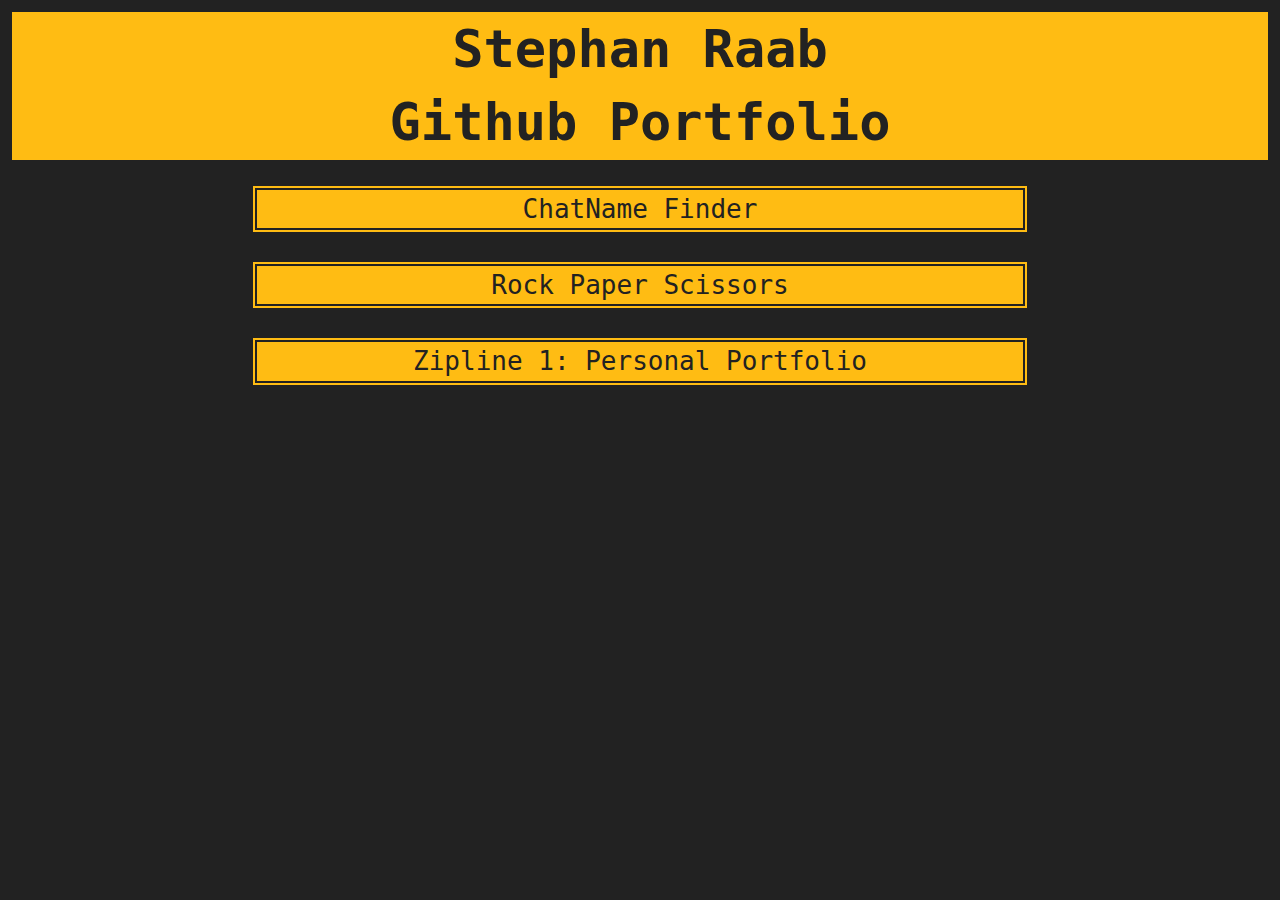
==== index.html @ 5f48d403 "DRY" ====
<!doctype html>
<html class="no-js" lang="">
    <head>
        <meta charset="utf-8">
        <meta http-equiv="x-ua-compatible" content="ie=edge">
        <title>Stephan Raab Github Portfolio</title>
        <meta name="description" content="">
        <meta name="viewport" content="width=device-width, initial-scale=1">

        <link rel="icon" type="image/png" href="favicon.ico">
        <!-- Place favicon.ico in the root directory -->

        <link rel="stylesheet" href="css/normalize.css">
        <link rel="stylesheet" href="css/main.css">
        <script src="js/vendor/modernizr-2.8.3.min.js"></script>
    </head>
    <body>
        <!--[if lt IE 8]>
            <p class="browserupgrade">You are using an <strong>outdated</strong> browser. Please <a href="http://browsehappy.com/">upgrade your browser</a> to improve your experience.</p>
        <![endif]-->

        <!-- Add your site or application content here -->
        <div class="header">
          <h1>Stephan Raab <br>
            Github Portfolio</h1>
        </div>
          <div class="itemContainer">
              <a href="http://stephanraab.github.io/ChatName-Finder/" class="item">ChatName Finder</a>
              <a href="http://stephanraab.github.io/Rock-Paper-Scissors/" class="item">Rock Paper Scissors</a>
              <a href="http://stephanraab.github.io/Zipline-Build-a-Personal-Portfolio-Webpage/" class="item">Zipline 1: Personal Portfolio</a>
          </div>


        <script src="https://ajax.googleapis.com/ajax/libs/jquery/1.11.3/jquery.min.js"></script>
        <script>window.jQuery || document.write('<script src="js/vendor/jquery-1.11.3.min.js"><\/script>')</script>
        <script src="js/plugins.js"></script>
        <script src="js/main.js"></script>

        <!-- Google Analytics: change UA-XXXXX-X to be your site's ID. -->
        <script>
            (function(b,o,i,l,e,r){b.GoogleAnalyticsObject=l;b[l]||(b[l]=
            function(){(b[l].q=b[l].q||[]).push(arguments)});b[l].l=+new Date;
            e=o.createElement(i);r=o.getElementsByTagName(i)[0];
            e.src='https://www.google-analytics.com/analytics.js';
            r.parentNode.insertBefore(e,r)}(window,document,'script','ga'));
            ga('create','UA-XXXXX-X','auto');ga('send','pageview');
        </script>
    </body>
</html>
---- css/main.css ----
/*! HTML5 Boilerplate v5.2.0 | MIT License | https://html5boilerplate.com/ */

/*
 * What follows is the result of much research on cross-browser styling.
 * Credit left inline and big thanks to Nicolas Gallagher, Jonathan Neal,
 * Kroc Camen, and the H5BP dev community and team.
 */

/* ==========================================================================
   Base styles: opinionated defaults
   ========================================================================== */

html {
    color: #222;
    font-size: 1em;
    line-height: 1.4;
}

/*
 * Remove text-shadow in selection highlight:
 * https://twitter.com/miketaylr/status/12228805301
 *
 * These selection rule sets have to be separate.
 * Customize the background color to match your design.
 */

/*
 * A better looking default horizontal rule
 */

hr {
    display: block;
    height: 1px;
    border: 0;
    border-top: 1px solid #ccc;
    margin: 1em 0;
    padding: 0;
}

/*
 * Remove the gap between audio, canvas, iframes,
 * images, videos and the bottom of their containers:
 * https://github.com/h5bp/html5-boilerplate/issues/440
 */

audio,
canvas,
iframe,
img,
svg,
video {
    vertical-align: middle;
}

/*
 * Remove default fieldset styles.
 */

fieldset {
    border: 0;
    margin: 0;
    padding: 0;
}

/*
 * Allow only vertical resizing of textareas.
 */

textarea {
    resize: vertical;
}

/* ==========================================================================
   Browser Upgrade Prompt
   ========================================================================== */

.browserupgrade {
    margin: 0.2em 0;
    background: #ccc;
    color: #000;
    padding: 0.2em 0;
}

/* ==========================================================================
   Author's custom styles
   ========================================================================== */
*{
  padding: 1px;
  font-family: monospace;
}
h1{
  font-size: 4em;
  padding: 0px;
  margin: 0px;
}

body{
  background-color: #222;
  flex-direction: column;
  align-items: center;
}

a{
  color: #222;
  text-decoration: none;
  font-size: 2em;
}

.header{
  background-color: #ffbc13;
  color: #222;
  margin: 1.3em;
  text-align: center;
  margin: 10px;
}

.itemContainer{
  display: flex;
  flex-direction: column;
  align-items: center;
}

.item{
  display: flex;
  align-items: center;
  flex-direction: column;
  text-align: center;
  background-color: #ffbc13;
  border: 6px double #222;
  border-radius: 2px;
  width: 60%;
  margin: .5em 0;
}

.item:hover{
  background-color: #222;
  color: #ffbc13;
  border: 6px double #ffbc13;
  cursor: pointer;
}


/* ==========================================================================
   Helper classes
   ========================================================================== */

/*
 * Hide visually and from screen readers:
 */

.hidden {
    display: none !important;
}

/*
 * Hide only visually, but have it available for screen readers:
 * http://snook.ca/archives/html_and_css/hiding-content-for-accessibility
 */

.visuallyhidden {
    border: 0;
    clip: rect(0 0 0 0);
    height: 1px;
    margin: -1px;
    overflow: hidden;
    padding: 0;
    position: absolute;
    width: 1px;
}

/*
 * Extends the .visuallyhidden class to allow the element
 * to be focusable when navigated to via the keyboard:
 * https://www.drupal.org/node/897638
 */

.visuallyhidden.focusable:active,
.visuallyhidden.focusable:focus {
    clip: auto;
    height: auto;
    margin: 0;
    overflow: visible;
    position: static;
    width: auto;
}

/*
 * Hide visually and from screen readers, but maintain layout
 */

.invisible {
    visibility: hidden;
}

/*
 * Clearfix: contain floats
 *
 * For modern browsers
 * 1. The space content is one way to avoid an Opera bug when the
 *    `contenteditable` attribute is included anywhere else in the document.
 *    Otherwise it causes space to appear at the top and bottom of elements
 *    that receive the `clearfix` class.
 * 2. The use of `table` rather than `block` is only necessary if using
 *    `:before` to contain the top-margins of child elements.
 */

.clearfix:before,
.clearfix:after {
    content: " "; /* 1 */
    display: table; /* 2 */
}

.clearfix:after {
    clear: both;
}

/* ==========================================================================
   EXAMPLE Media Queries for Responsive Design.
   These examples override the primary ('mobile first') styles.
   Modify as content requires.
   ========================================================================== */

@media only screen and (min-width: 35em) {
    /* Style adjustments for viewports that meet the condition */
}

@media print,
       (-webkit-min-device-pixel-ratio: 1.25),
       (min-resolution: 1.25dppx),
       (min-resolution: 120dpi) {
    /* Style adjustments for high resolution devices */
}

/* ==========================================================================
   Print styles.
   Inlined to avoid the additional HTTP request:
   http://www.phpied.com/delay-loading-your-print-css/
   ========================================================================== */

@media print {
    *,
    *:before,
    *:after {
        background: transparent !important;
        color: #000 !important; /* Black prints faster:
                                   http://www.sanbeiji.com/archives/953 */
        box-shadow: none !important;
        text-shadow: none !important;
    }

    a,

    a[href]:after {
        content: " (" attr(href) ")";
    }

    abbr[title]:after {
        content: " (" attr(title) ")";
    }

    /*
     * Don't show links that are fragment identifiers,
     * or use the `javascript:` pseudo protocol
     */

    a[href^="#"]:after,
    a[href^="javascript:"]:after {
        content: "";
    }

    pre,
    blockquote {
        border: 1px solid #999;
        page-break-inside: avoid;
    }

    /*
     * Printing Tables:
     * http://css-discuss.incutio.com/wiki/Printing_Tables
     */

    thead {
        display: table-header-group;
    }

    tr,
    img {
        page-break-inside: avoid;
    }

    img {
        max-width: 100% !important;
    }

    p,
    h2,
    h3 {
        orphans: 3;
        widows: 3;
    }

    h2,
    h3 {
        page-break-after: avoid;
    }
}
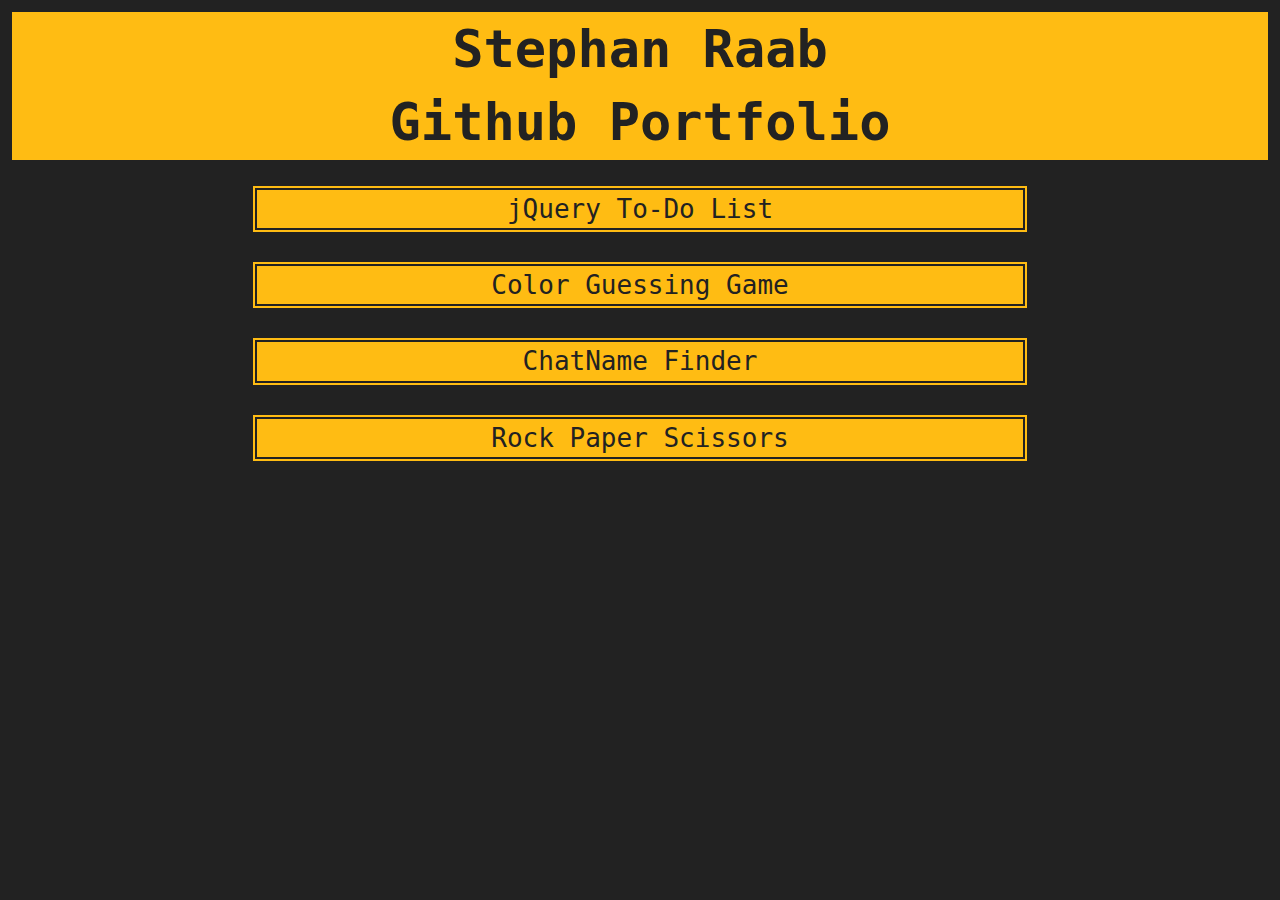
==== commit 1480cb7d: "webdev bootcamp projects" ====
--- a/index.html
+++ b/index.html
@@ -25,11 +25,11 @@
             Github Portfolio</h1>
         </div>
           <div class="itemContainer">
-              <a href="http://stephanraab.github.io/ChatName-Finder/" class="item">ChatName Finder</a>
-              <a href="http://stephanraab.github.io/Rock-Paper-Scissors/" class="item">Rock Paper Scissors</a>
-              <a href="http://stephanraab.github.io/Zipline-Build-a-Personal-Portfolio-Webpage/" class="item">Zipline 1: Personal Portfolio</a>
+              <a href="https://stephanraab.github.io/webdevBootcamp-jQuery-ToDoList/" class="links" target="_blank">jQuery To-Do List</a>
+              <a href="http://stephanraab.github.io/Rock-Paper-Scissors/" class="links" target="_blank">Color Guessing Game</a>
+              <a href="http://stephanraab.github.io/ChatName-Finder/" class="links" target="_blank">ChatName Finder</a>
+              <a href="http://stephanraab.github.io/Rock-Paper-Scissors/" class="links" target="_blank">Rock Paper Scissors</a>
           </div>
-
 
         <script src="https://ajax.googleapis.com/ajax/libs/jquery/1.11.3/jquery.min.js"></script>
         <script>window.jQuery || document.write('<script src="js/vendor/jquery-1.11.3.min.js"><\/script>')</script>
--- a/css/main.css
+++ b/css/main.css
@@ -120,7 +120,7 @@
   align-items: center;
 }
 
-.item{
+.links{
   display: flex;
   align-items: center;
   flex-direction: column;
@@ -132,7 +132,7 @@
   margin: .5em 0;
 }
 
-.item:hover{
+.links:hover {
   background-color: #222;
   color: #ffbc13;
   border: 6px double #ffbc13;
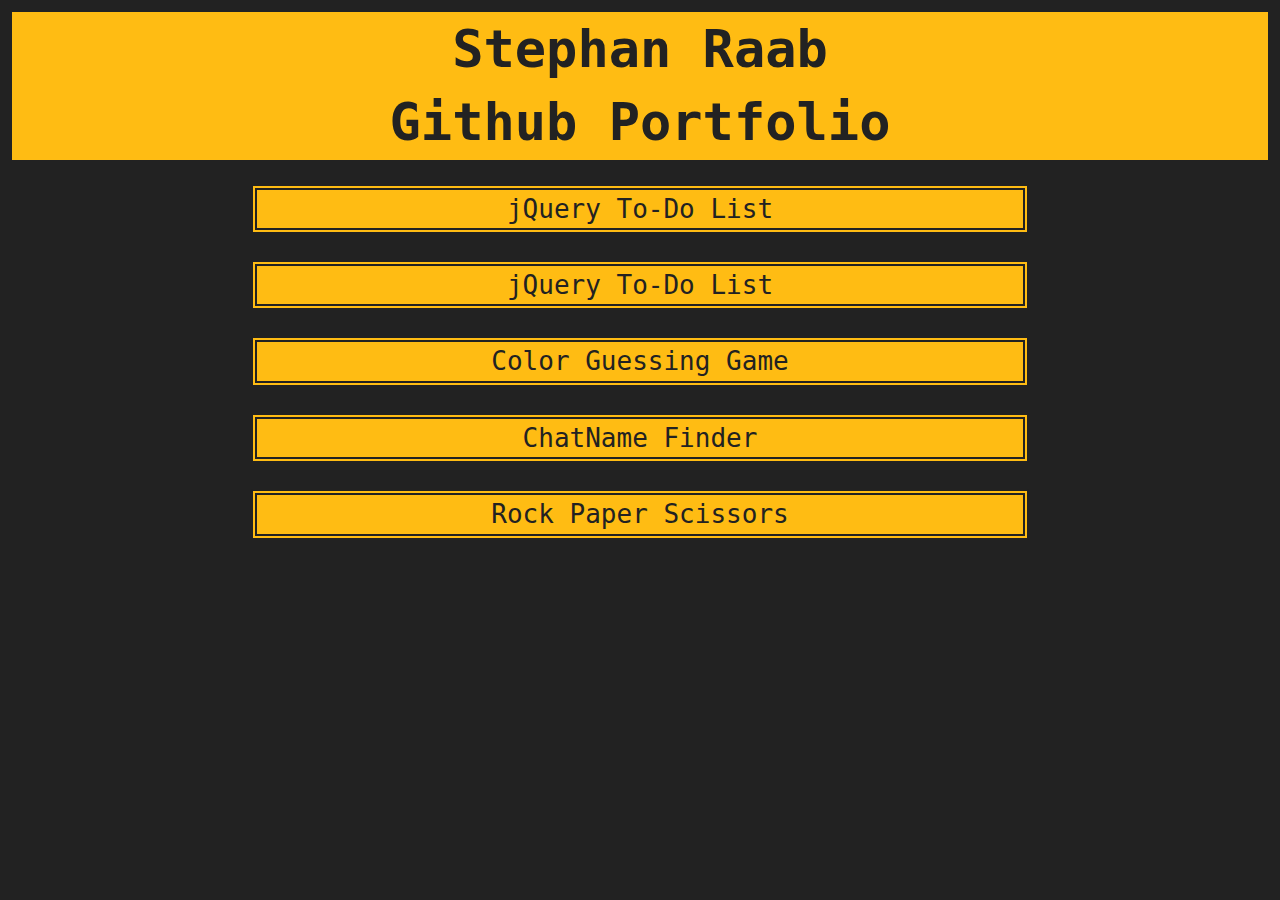
==== commit 88a67be2: "patatap clone added" ====
--- a/index.html
+++ b/index.html
@@ -24,11 +24,12 @@
           <h1>Stephan Raab <br>
             Github Portfolio</h1>
         </div>
-          <div class="itemContainer">
-              <a href="https://stephanraab.github.io/webdevBootcamp-jQuery-ToDoList/" class="links" target="_blank">jQuery To-Do List</a>
-              <a href="http://stephanraab.github.io/Rock-Paper-Scissors/" class="links" target="_blank">Color Guessing Game</a>
-              <a href="http://stephanraab.github.io/ChatName-Finder/" class="links" target="_blank">ChatName Finder</a>
-              <a href="http://stephanraab.github.io/Rock-Paper-Scissors/" class="links" target="_blank">Rock Paper Scissors</a>
+          <div class="projectLinksContainer">
+              <a href="https://stephanraab.github.io/webdevBootcamp-patatapClone/" class="projectLinks" target="_blank">jQuery To-Do List</a>
+              <a href="https://stephanraab.github.io/webdevBootcamp-jQuery-ToDoList/" class="projectLinks" target="_blank">jQuery To-Do List</a>
+              <a href="http://stephanraab.github.io/webdevBootcamp-colorGame" class="projectLinks" target="_blank">Color Guessing Game</a>
+              <a href="http://stephanraab.github.io/ChatName-Finder/" class="projectLinks" target="_blank">ChatName Finder</a>
+              <a href="http://stephanraab.github.io/Rock-Paper-Scissors/" class="projectLinks" target="_blank">Rock Paper Scissors</a>
           </div>
 
         <script src="https://ajax.googleapis.com/ajax/libs/jquery/1.11.3/jquery.min.js"></script>
@@ -36,7 +37,6 @@
         <script src="js/plugins.js"></script>
         <script src="js/main.js"></script>
 
-        <!-- Google Analytics: change UA-XXXXX-X to be your site's ID. -->
         <script>
             (function(b,o,i,l,e,r){b.GoogleAnalyticsObject=l;b[l]||(b[l]=
             function(){(b[l].q=b[l].q||[]).push(arguments)});b[l].l=+new Date;
--- a/css/main.css
+++ b/css/main.css
@@ -114,13 +114,13 @@
   margin: 10px;
 }
 
-.itemContainer{
+.projectLinksContainer{
   display: flex;
   flex-direction: column;
   align-items: center;
 }
 
-.links{
+.projectLinks {
   display: flex;
   align-items: center;
   flex-direction: column;
@@ -132,7 +132,7 @@
   margin: .5em 0;
 }
 
-.links:hover {
+.projectLinks:hover {
   background-color: #222;
   color: #ffbc13;
   border: 6px double #ffbc13;
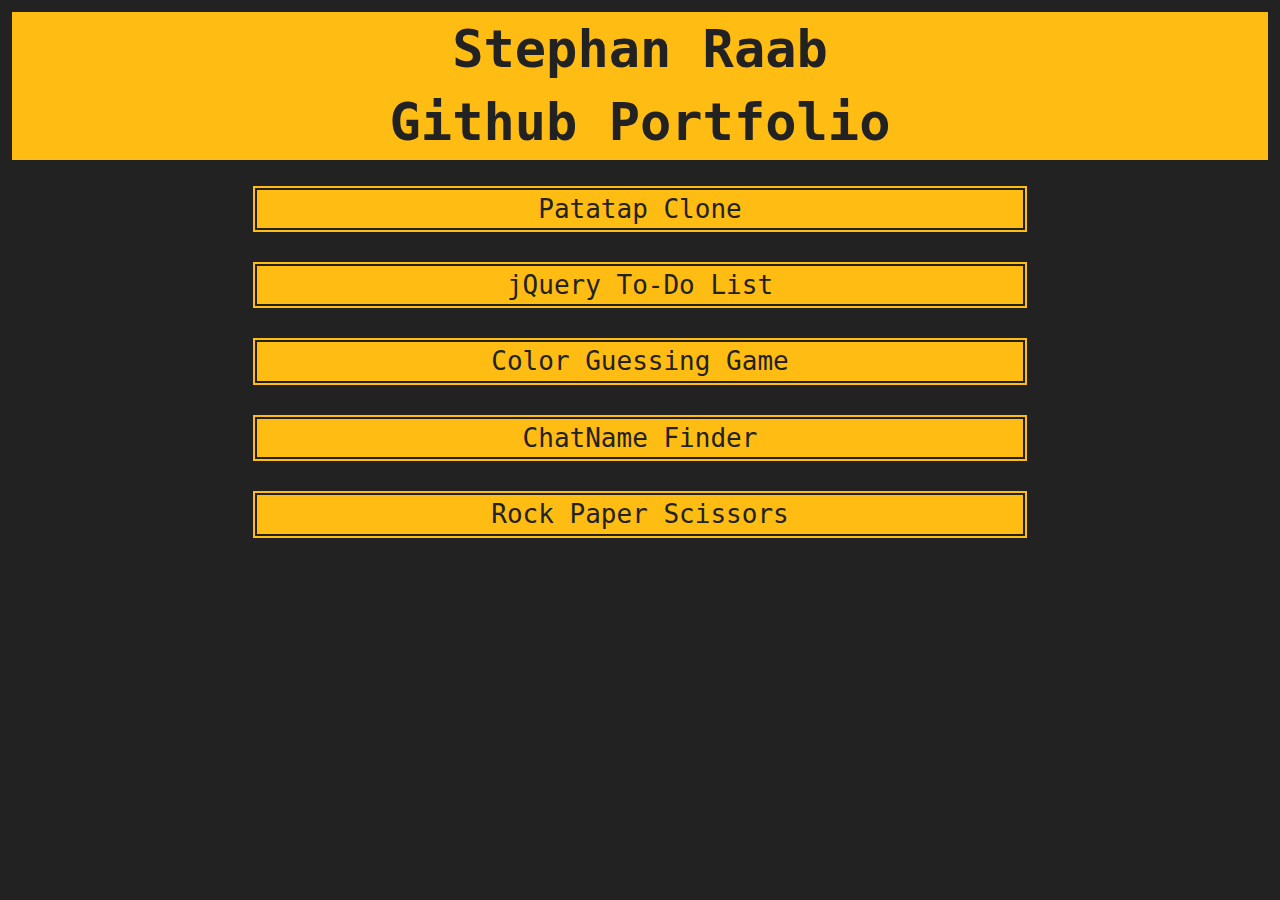
==== commit c9bc9e6d: "patatap title updated" ====
--- a/index.html
+++ b/index.html
@@ -25,7 +25,7 @@
             Github Portfolio</h1>
         </div>
           <div class="projectLinksContainer">
-              <a href="https://stephanraab.github.io/webdevBootcamp-patatapClone/" class="projectLinks" target="_blank">jQuery To-Do List</a>
+              <a href="https://stephanraab.github.io/webdevBootcamp-patatapClone/" class="projectLinks" target="_blank">Patatap Clone</a>
               <a href="https://stephanraab.github.io/webdevBootcamp-jQuery-ToDoList/" class="projectLinks" target="_blank">jQuery To-Do List</a>
               <a href="http://stephanraab.github.io/webdevBootcamp-colorGame" class="projectLinks" target="_blank">Color Guessing Game</a>
               <a href="http://stephanraab.github.io/ChatName-Finder/" class="projectLinks" target="_blank">ChatName Finder</a>
